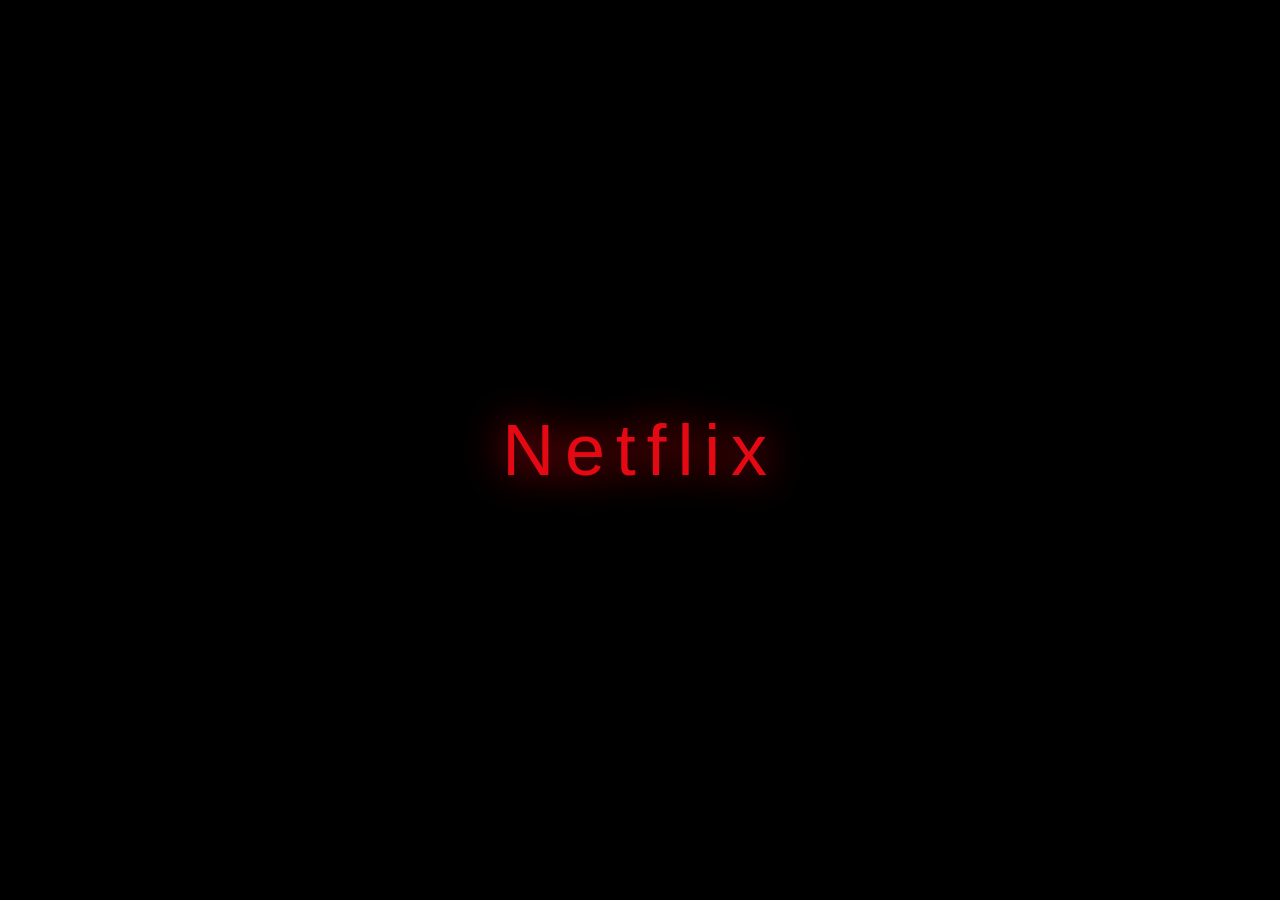
==== catalogo/catalogo.html @ d1b48e93 "feat: melhora fluxo de perfis e acesso ao catálogo." ====
<!DOCTYPE html>
<html lang="pt-BR">

<head>
    <meta charset="UTF-8">
    <meta name="viewport" content="width=device-width, initial-scale=1.0">
    <title>Netflix Clone</title>
    <link rel="stylesheet" href="catalogo.css">
    <link href="https://cdnjs.cloudflare.com/ajax/libs/font-awesome/6.0.0/css/all.min.css" rel="stylesheet">
    <link href="https://fonts.googleapis.com/css2?family=Roboto:wght@300;400;500;700&display=swap" rel="stylesheet">
</head>

<body data-theme="black">
    <!-- Navbar -->
    <header class="navbar" id="navbar">
        <div class="navbar-left">
            <img class="logo" src="https://upload.wikimedia.org/wikipedia/commons/0/08/Netflix_2015_logo.svg"
                alt="Netflix">
            <nav>
                <ul class="nav-links">
                    <li><a href="https://www.alura.com.br/" class="active">Início</a></li>
                    <li><a href="https://www.alura.com.br/">Séries</a></li>
                    <li><a href="https://www.alura.com.br/">Filmes</a></li>
                    <li><a href="https://www.alura.com.br/">Jogos</a></li>
                    <li><a href="https://www.alura.com.br/">Bombando</a></li>
                    <li><a href="https://www.alura.com.br/">Minha lista</a></li>
                    <li><a href="https://www.alura.com.br/">Melhores da Alura</a></li>
                </ul>
            </nav>
        </div>
        <div class="navbar-right">
            <div class="theme-picker">
                <label for="catalog-theme-select" id="catalog-theme-label">Tema do perfil</label>
                <select id="catalog-theme-select" aria-label="Selecionar tema do catalogo do perfil ativo">
                    <option value="black">Tela preta</option>
                    <option value="light">Tela branca</option>
                </select>
            </div>
            <i class="fas fa-search icon"></i>
            <a href="../index.html" class="kids-link">Seu nome</a>
            <div class="nav-notification">
                <i class="fas fa-bell icon"></i>
                <span class="notification-badge">42</span>
            </div>
            <a href="../index.html" class="profile-menu">
                <img class="profile-icon" src="https://upload.wikimedia.org/wikipedia/commons/0/0b/Netflix-avatar.png"
                    alt="Profile">
                <i class="fas fa-caret-down icon profile-menu-caret"></i>
            </a>
        </div>
    </header>

    <!-- Sliders Container -->
    <main class="sliders-container" id="main-content">
        <!-- Javascript will inject the rows here -->
    </main>

    <!-- Footer -->
    <footer>
        <div class="footer-content">
            <a href="https://www.alura.com.br/" target="_blank" rel="noopener">
                <p>Imersão Alura AI</p>
            </a>
            <ul class="footer-links">
                <li><a href="https://www.alura.com.br/" target="_blank" rel="noopener">Perguntas frequentes</a></li>
                <li><a href="https://www.alura.com.br/" target="_blank" rel="noopener">Centro de ajuda</a></li>
                <li><a href="https://www.alura.com.br/" target="_blank" rel="noopener">Conta</a></li>
                <li><a href="https://www.alura.com.br/" target="_blank" rel="noopener">Imprensa</a></li>
                <li><a href="https://www.alura.com.br/" target="_blank" rel="noopener">Relações com investidores</a></li>
                <li><a href="https://www.alura.com.br/" target="_blank" rel="noopener">Carreiras</a></li>
                <li><a href="https://www.alura.com.br/" target="_blank" rel="noopener">Formas de assistir</a></li>
                <li><a href="https://www.alura.com.br/" target="_blank" rel="noopener">Termos de uso</a></li>
                <li><a href="https://www.alura.com.br/" target="_blank" rel="noopener">Privacidade</a></li>
                <li><a href="https://www.alura.com.br/" target="_blank" rel="noopener">Preferências de cookies</a></li>
                <li><a href="https://www.alura.com.br/" target="_blank" rel="noopener">Informações corporativas</a></li>
                <li><a href="https://www.alura.com.br/" target="_blank" rel="noopener">Entre em contato</a></li>
                <li><a href="https://www.alura.com.br/" target="_blank" rel="noopener">Teste de velocidade</a></li>
                <li><a href="https://www.alura.com.br/" target="_blank" rel="noopener">Avisos legais</a></li>
                <li><a href="https://www.alura.com.br/" target="_blank" rel="noopener">Só na Netflix</a></li>
            </ul>
        </div>
    </footer>

    <script type="module" src="js/main.js"></script>
</body>

</html>
---- catalogo/catalogo.css ----
:root {
    --netflix-red: #E50914;
    --page-bg: #141414;
    --page-bg-accent: #141414;
    --text-color: #ffffff;
    --muted-text: #e5e5e5;
    --secondary-text: rgba(255, 255, 255, 0.9);
    --soft-text: #737373;
    --nav-bg: rgba(20, 20, 20, 0.96);
    --card-bg: #222222;
    --card-details-bg: #181818;
    --indicator-bg: #4d4d4d;
    --indicator-active-bg: #aaaaaa;
    --icon-button-bg: #2b2b2b;
    --icon-button-border: rgba(255, 255, 255, 0.5);
    --icon-button-hover-bg: rgba(255, 255, 255, 0.2);
    --play-button-bg: #ffffff;
    --play-button-text: #000000;
    --card-shadow: rgba(0, 0, 0, 0.9);
    --progress-track: rgba(100, 100, 100, 0.7);
    --ui-border: rgba(255, 255, 255, 0.4);
    --theme-picker-bg: rgba(255, 255, 255, 0.08);
    --theme-picker-border: rgba(255, 255, 255, 0.14);
    --theme-picker-text: #ffffff;
}

body[data-theme="light"] {
    --page-bg: #f4f6fb;
    --page-bg-accent: #e8edf6;
    --text-color: #171717;
    --muted-text: #1f2937;
    --secondary-text: #374151;
    --soft-text: #52525b;
    --nav-bg: rgba(255, 255, 255, 0.92);
    --card-bg: #d9dfeb;
    --card-details-bg: #ffffff;
    --indicator-bg: #c7d0dd;
    --indicator-active-bg: #667085;
    --icon-button-bg: #edf2f7;
    --icon-button-border: rgba(15, 23, 42, 0.18);
    --icon-button-hover-bg: rgba(15, 23, 42, 0.08);
    --play-button-bg: #111827;
    --play-button-text: #ffffff;
    --card-shadow: rgba(15, 23, 42, 0.22);
    --progress-track: rgba(15, 23, 42, 0.12);
    --ui-border: rgba(15, 23, 42, 0.2);
    --theme-picker-bg: rgba(17, 24, 39, 0.06);
    --theme-picker-border: rgba(15, 23, 42, 0.12);
    --theme-picker-text: #111827;
}

* {
    margin: 0;
    padding: 0;
    box-sizing: border-box;
}

body {
    font-family: 'Roboto', 'Helvetica Neue', Helvetica, Arial, sans-serif;
    background: linear-gradient(180deg, var(--page-bg-accent) 0%, var(--page-bg) 18%, var(--page-bg) 100%);
    color: var(--text-color);
    overflow-x: hidden;
}

a {
    text-decoration: none;
    color: var(--muted-text);
    transition: color 0.3s;
}

a:hover {
    color: var(--secondary-text);
}

.navbar {
    position: fixed;
    top: 0;
    width: 100%;
    display: flex;
    justify-content: space-between;
    align-items: center;
    padding: 0 4%;
    height: 70px;
    z-index: 1000;
    background-color: var(--nav-bg);
    -webkit-backdrop-filter: blur(10px);
    backdrop-filter: blur(10px);
}

.navbar-left,
.navbar-right {
    display: flex;
    align-items: center;
    gap: 20px;
}

.logo {
    width: 92px;
    margin-right: 25px;
    cursor: pointer;
}

.nav-links {
    list-style: none;
    display: flex;
    gap: 20px;
    font-size: 13px;
}

.nav-links .active {
    font-weight: bold;
    color: var(--text-color);
}

.theme-picker {
    display: flex;
    align-items: center;
    gap: 10px;
    padding: 8px 12px;
    border-radius: 999px;
    background-color: var(--theme-picker-bg);
    border: 1px solid var(--theme-picker-border);
}

.theme-picker label {
    color: var(--theme-picker-text);
    font-size: 13px;
    font-weight: 500;
    white-space: nowrap;
}

.theme-picker select {
    border: 0;
    background: transparent;
    color: var(--theme-picker-text);
    font: inherit;
    outline: none;
    cursor: pointer;
}

.icon {
    font-size: 20px;
    cursor: pointer;
}

.kids-link {
    font-size: 14px;
}

.nav-notification {
    position: relative;
    cursor: pointer;
}

.notification-badge {
    position: absolute;
    top: -5px;
    right: -8px;
    background-color: var(--netflix-red);
    color: #ffffff;
    font-size: 10px;
    font-weight: bold;
    border-radius: 50%;
    width: 16px;
    height: 16px;
    display: flex;
    justify-content: center;
    align-items: center;
}

.profile-menu {
    display: flex;
    align-items: center;
    gap: 5px;
    cursor: pointer;
    color: inherit;
}

.profile-menu-caret {
    font-size: 14px;
    margin-left: 5px;
}

.profile-icon {
    width: 32px;
    border-radius: 4px;
}

.sliders-container {
    padding: 0 4%;
    padding-top: 100px;
    position: relative;
    z-index: 3;
    padding-bottom: 100px;
}

.slider-section {
    margin-bottom: 3.5vw;
}

.slider-header {
    display: flex;
    justify-content: space-between;
    align-items: flex-end;
    margin-bottom: 12px;
}

.slider-title {
    font-size: 1.25vw;
    font-weight: bold;
    color: var(--muted-text);
    line-height: 1.25vw;
}

.slider-indicators {
    display: flex;
    gap: 2px;
    margin-bottom: 4px;
}

.slider-indicators div {
    width: 12px;
    height: 2px;
    background-color: var(--indicator-bg);
}

.slider-indicators div.active {
    background-color: var(--indicator-active-bg);
}

.movie-row {
    display: flex;
    gap: 8px;
    overflow-x: auto;
    overflow-y: visible;
    padding: 10px 4% 50px 4%;
    margin: 0 -4%;
    scroll-behavior: smooth;
    scrollbar-width: thin;
    scrollbar-color: var(--indicator-bg) transparent;
}

.movie-row.expanded {
    padding-bottom: 210px;
}

.movie-row::-webkit-scrollbar {
    height: 10px;
}

.movie-row::-webkit-scrollbar-thumb {
    background-color: var(--indicator-bg);
    border-radius: 10px;
}

.movie-row::-webkit-scrollbar-track {
    background: transparent;
}

.movie-card {
    min-width: 250px;
    width: 250px;
    height: 140px;
    background-color: var(--card-bg);
    border-radius: 4px;
    cursor: pointer;
    transition: transform 0.3s cubic-bezier(0.25, 0.46, 0.45, 0.94) 0s, border-radius 0.3s 0s, z-index 0s 0.3s, box-shadow 0.3s 0s;
    position: relative;
    z-index: 1;
    transform-origin: center center;
}

.movie-card.origin-left {
    transform-origin: left center;
}

.movie-card.origin-right {
    transform-origin: right center;
}

.movie-card:hover {
    transform: scale(1.6) translateY(-5%);
    z-index: 99;
    border-radius: 6px;
    box-shadow: 0 10px 40px var(--card-shadow);
    transition: transform 0.3s cubic-bezier(0.25, 0.46, 0.45, 0.94) 0.6s, border-radius 0.3s 0.6s, box-shadow 0.3s 0.6s, z-index 0s 0s;
}

.movie-card img {
    position: absolute;
    top: 0;
    left: 0;
    width: 100%;
    height: 100%;
    object-fit: cover;
    border-radius: 4px;
    transition: opacity 0.3s ease, border-radius 0.3s;
    z-index: 2;
}

.movie-card iframe {
    position: absolute;
    top: 0;
    left: 0;
    width: 100%;
    height: 100%;
    opacity: 0;
    border-radius: 4px;
    transition: opacity 0.3s ease, border-radius 0.3s;
    pointer-events: none;
    z-index: 1;
}

.movie-card iframe.playing {
    opacity: 1;
    z-index: 3;
    border-radius: 6px 6px 0 0;
}

.movie-card:hover img {
    border-radius: 6px 6px 0 0;
    transition: border-radius 0s 0.6s;
}

.movie-card img.playing-video {
    opacity: 0;
}

.card-details {
    position: absolute;
    top: 100%;
    left: 0;
    width: 100%;
    background-color: var(--card-details-bg);
    border-bottom-left-radius: 6px;
    border-bottom-right-radius: 6px;
    padding: 18px 16px;
    opacity: 0;
    visibility: hidden;
    transition: opacity 0.3s 0s, visibility 0.3s 0s;
    box-shadow: 0 15px 30px var(--card-shadow);
    display: flex;
    flex-direction: column;
    gap: 12px;
    z-index: 2;
    cursor: default;
}

.movie-card:hover .card-details {
    opacity: 1;
    visibility: visible;
    transition: opacity 0.2s 0.6s, visibility 0s 0.6s;
}

.details-buttons {
    display: flex;
    justify-content: space-between;
    align-items: center;
}

.left-buttons,
.right-buttons {
    display: flex;
    gap: 8px;
}

.btn-icon {
    width: 32px;
    height: 32px;
    border-radius: 50%;
    background-color: var(--icon-button-bg);
    border: 1px solid var(--icon-button-border);
    color: var(--text-color);
    display: flex;
    justify-content: center;
    align-items: center;
    cursor: pointer;
    font-size: 14px;
    transition: border-color 0.2s, background-color 0.2s;
}

.btn-icon:hover {
    border-color: var(--text-color);
    background-color: var(--icon-button-hover-bg);
}

.btn-play-icon {
    background-color: var(--play-button-bg);
    color: var(--play-button-text);
    border: none;
}

.btn-play-icon:hover {
    background-color: #e6e6e6;
}

body[data-theme="light"] .btn-play-icon:hover {
    background-color: #1f2937;
}

.btn-play-icon i {
    margin-left: 2px;
}

.details-info {
    display: flex;
    align-items: center;
    gap: 8px;
    font-size: 11px;
    font-weight: bold;
}

.match-score {
    color: #46d369;
}

.age-badge {
    background-color: transparent;
    border: 1px solid var(--ui-border);
    color: var(--text-color);
    padding: 1px 3px;
    border-radius: 2px;
    font-family: Arial, sans-serif;
}

.age-badge.red-accent {
    background-color: #d32f2f;
    border: none;
    color: #ffffff;
    font-weight: bold;
}

.resolution {
    border: 1px solid var(--ui-border);
    padding: 1px 3px;
    border-radius: 2px;
    color: var(--secondary-text);
}

.duration {
    color: var(--secondary-text);
}

.details-tags {
    display: flex;
    gap: 6px;
    font-size: 11px;
    color: var(--secondary-text);
    margin-top: 4px;
}

.details-tags span:not(:last-child)::after {
    content: "•";
    color: #666;
    margin-left: 6px;
}

.badge-top10 {
    position: absolute;
    top: 0;
    right: 0;
    width: 22px;
    height: 28px;
    background-color: var(--netflix-red);
    color: #ffffff;
    display: flex;
    flex-direction: column;
    justify-content: center;
    align-items: center;
    font-weight: bold;
    z-index: 4;
    border-bottom-left-radius: 2px;
    box-shadow: -2px 2px 4px rgba(0, 0, 0, 0.5);
    font-family: 'Helvetica Neue', Helvetica, Arial, sans-serif;
}

.badge-top10 span.top {
    font-size: 7px;
    letter-spacing: 0.5px;
    line-height: 8px;
}

.badge-top10 span.number {
    font-size: 13px;
    line-height: 13px;
}

.badge-bottom {
    position: absolute;
    bottom: 8px;
    left: 50%;
    transform: translateX(-50%);
    padding: 2px 4px;
    font-size: 10px;
    font-weight: bold;
    border-radius: 2px;
    z-index: 4;
    white-space: nowrap;
    text-transform: uppercase;
}

.movie-card.has-progress .badge-bottom {
    bottom: 12px;
}

.badge-bottom.red {
    background-color: var(--netflix-red);
    color: #ffffff;
}

.badge-bottom.white {
    background-color: var(--play-button-bg);
    color: var(--play-button-text);
}

.progress-bar-container {
    position: absolute;
    bottom: 0;
    left: 0;
    width: 100%;
    height: 4px;
    background-color: var(--progress-track);
    z-index: 5;
    border-bottom-left-radius: 4px;
    border-bottom-right-radius: 4px;
}

.progress-value {
    height: 100%;
    background-color: var(--netflix-red);
    border-bottom-left-radius: 4px;
}

footer {
    padding: 0 4%;
    color: var(--soft-text);
    font-size: 13px;
    margin-bottom: 20px;
}

.footer-content {
    max-width: 980px;
    margin: 0 auto;
}

.footer-content p {
    margin-bottom: 30px;
}

.footer-links {
    list-style: none;
    display: grid;
    grid-template-columns: repeat(4, 1fr);
    grid-gap: 15px;
}

.footer-links a {
    color: var(--soft-text);
}

.footer-links a:hover {
    text-decoration: underline;
}

@media (max-width: 768px) {
    .theme-picker label {
        display: none;
    }

    .nav-links {
        display: none;
    }

    .movie-card {
        min-width: 200px;
        width: 200px;
        height: 112px;
    }

    .slider-title {
        font-size: 4vw;
        line-height: 4.5vw;
    }

    .footer-links {
        grid-template-columns: repeat(2, 1fr);
    }
}
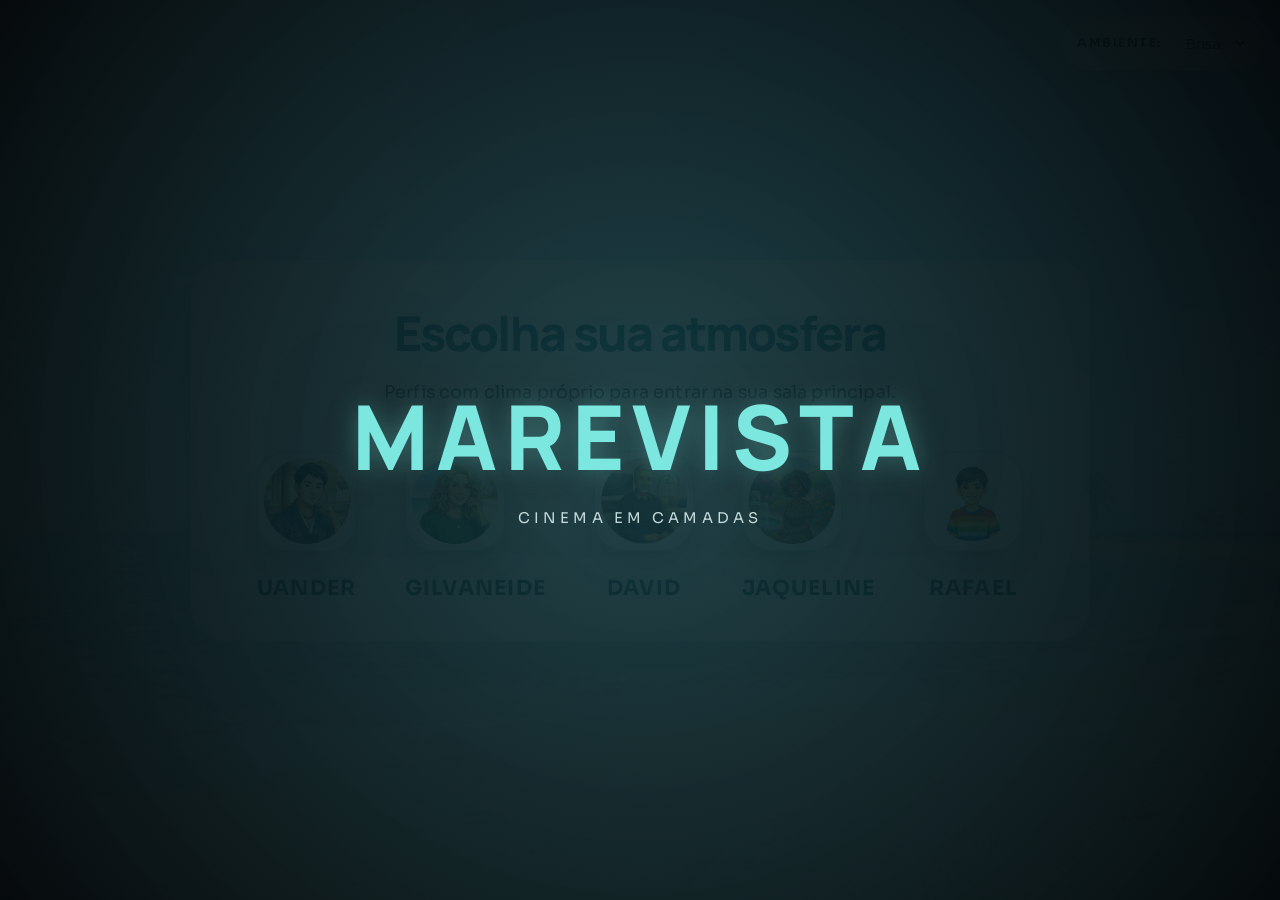
==== commit 22e230d8: "fix: corrige acentuacao e textos da interface Ajusta menus, links, labels, frase da home e comentari" ====
--- a/catalogo/catalogo.html
+++ b/catalogo/catalogo.html
@@ -4,47 +4,51 @@
 <head>
     <meta charset="UTF-8">
     <meta name="viewport" content="width=device-width, initial-scale=1.0">
-    <title>Netflix Clone</title>
+    <title>MareVista | Sala Principal</title>
     <link rel="stylesheet" href="catalogo.css">
     <link href="https://cdnjs.cloudflare.com/ajax/libs/font-awesome/6.0.0/css/all.min.css" rel="stylesheet">
-    <link href="https://fonts.googleapis.com/css2?family=Roboto:wght@300;400;500;700&display=swap" rel="stylesheet">
+    <link rel="preconnect" href="https://fonts.googleapis.com">
+    <link rel="preconnect" href="https://fonts.gstatic.com" crossorigin>
+    <link href="https://fonts.googleapis.com/css2?family=Manrope:wght@500;700;800&family=Sora:wght@400;500;600;700&display=swap" rel="stylesheet">
 </head>
 
 <body data-theme="black">
     <!-- Navbar -->
     <header class="navbar" id="navbar">
         <div class="navbar-left">
-            <img class="logo" src="https://upload.wikimedia.org/wikipedia/commons/0/08/Netflix_2015_logo.svg"
-                alt="Netflix">
+            <a href="../index.html" class="brand-logo" aria-label="Voltar para a seleção de perfis da MareVista">
+                <span class="brand-logo-badge">MV</span>
+                <span class="brand-logo-text">MareVista</span>
+            </a>
             <nav>
                 <ul class="nav-links">
-                    <li><a href="https://www.alura.com.br/" class="active">Início</a></li>
-                    <li><a href="https://www.alura.com.br/">Séries</a></li>
-                    <li><a href="https://www.alura.com.br/">Filmes</a></li>
-                    <li><a href="https://www.alura.com.br/">Jogos</a></li>
-                    <li><a href="https://www.alura.com.br/">Bombando</a></li>
-                    <li><a href="https://www.alura.com.br/">Minha lista</a></li>
-                    <li><a href="https://www.alura.com.br/">Melhores da Alura</a></li>
+                    <li><a href="#" class="active">Descobrir</a></li>
+                    <li><a href="#">Coleções</a></li>
+                    <li><a href="#">Curtas</a></li>
+                    <li><a href="#">Sessão Azul</a></li>
+                    <li><a href="#">Ao vivo</a></li>
+                    <li><a href="#">Minha órbita</a></li>
+                    <li><a href="#">Lançamentos</a></li>
                 </ul>
             </nav>
         </div>
         <div class="navbar-right">
             <div class="theme-picker">
-                <label for="catalog-theme-select" id="catalog-theme-label">Tema do perfil</label>
-                <select id="catalog-theme-select" aria-label="Selecionar tema do catalogo do perfil ativo">
-                    <option value="black">Tela preta</option>
-                    <option value="light">Tela branca</option>
+                <label for="catalog-theme-select" id="catalog-theme-label">Ambiente do perfil</label>
+                <select id="catalog-theme-select" aria-label="Selecionar tema do catálogo do perfil ativo">
+                    <option value="black">Noite</option>
+                    <option value="light">Brisa</option>
                 </select>
             </div>
             <i class="fas fa-search icon"></i>
-            <a href="../index.html" class="kids-link">Seu nome</a>
+            <a href="../index.html" class="kids-link">Visitante</a>
             <div class="nav-notification">
                 <i class="fas fa-bell icon"></i>
-                <span class="notification-badge">42</span>
+                <span class="notification-badge">8</span>
             </div>
             <a href="../index.html" class="profile-menu">
-                <img class="profile-icon" src="https://upload.wikimedia.org/wikipedia/commons/0/0b/Netflix-avatar.png"
-                    alt="Profile">
+                <img class="profile-icon" src="../assets/perfil1.jpg"
+                    alt="Perfil ativo">
                 <i class="fas fa-caret-down icon profile-menu-caret"></i>
             </a>
         </div>
@@ -58,25 +62,25 @@
     <!-- Footer -->
     <footer>
         <div class="footer-content">
-            <a href="https://www.alura.com.br/" target="_blank" rel="noopener">
-                <p>Imersão Alura AI</p>
+            <a href="#">
+                <p>MareVista Studio</p>
             </a>
             <ul class="footer-links">
-                <li><a href="https://www.alura.com.br/" target="_blank" rel="noopener">Perguntas frequentes</a></li>
-                <li><a href="https://www.alura.com.br/" target="_blank" rel="noopener">Centro de ajuda</a></li>
-                <li><a href="https://www.alura.com.br/" target="_blank" rel="noopener">Conta</a></li>
-                <li><a href="https://www.alura.com.br/" target="_blank" rel="noopener">Imprensa</a></li>
-                <li><a href="https://www.alura.com.br/" target="_blank" rel="noopener">Relações com investidores</a></li>
-                <li><a href="https://www.alura.com.br/" target="_blank" rel="noopener">Carreiras</a></li>
-                <li><a href="https://www.alura.com.br/" target="_blank" rel="noopener">Formas de assistir</a></li>
-                <li><a href="https://www.alura.com.br/" target="_blank" rel="noopener">Termos de uso</a></li>
-                <li><a href="https://www.alura.com.br/" target="_blank" rel="noopener">Privacidade</a></li>
-                <li><a href="https://www.alura.com.br/" target="_blank" rel="noopener">Preferências de cookies</a></li>
-                <li><a href="https://www.alura.com.br/" target="_blank" rel="noopener">Informações corporativas</a></li>
-                <li><a href="https://www.alura.com.br/" target="_blank" rel="noopener">Entre em contato</a></li>
-                <li><a href="https://www.alura.com.br/" target="_blank" rel="noopener">Teste de velocidade</a></li>
-                <li><a href="https://www.alura.com.br/" target="_blank" rel="noopener">Avisos legais</a></li>
-                <li><a href="https://www.alura.com.br/" target="_blank" rel="noopener">Só na Netflix</a></li>
+                <li><a href="#">Perguntas frequentes</a></li>
+                <li><a href="#">Central de apoio</a></li>
+                <li><a href="#">Planos e acesso</a></li>
+                <li><a href="#">Sala da imprensa</a></li>
+                <li><a href="#">Parcerias</a></li>
+                <li><a href="#">Carreiras</a></li>
+                <li><a href="#">Dispositivos</a></li>
+                <li><a href="#">Termos de uso</a></li>
+                <li><a href="#">Privacidade</a></li>
+                <li><a href="#">Preferências de cookies</a></li>
+                <li><a href="#">Informações corporativas</a></li>
+                <li><a href="#">Contato</a></li>
+                <li><a href="#">Status da plataforma</a></li>
+                <li><a href="#">Diretrizes visuais</a></li>
+                <li><a href="#">Exclusivos MareVista</a></li>
             </ul>
         </div>
     </footer>
